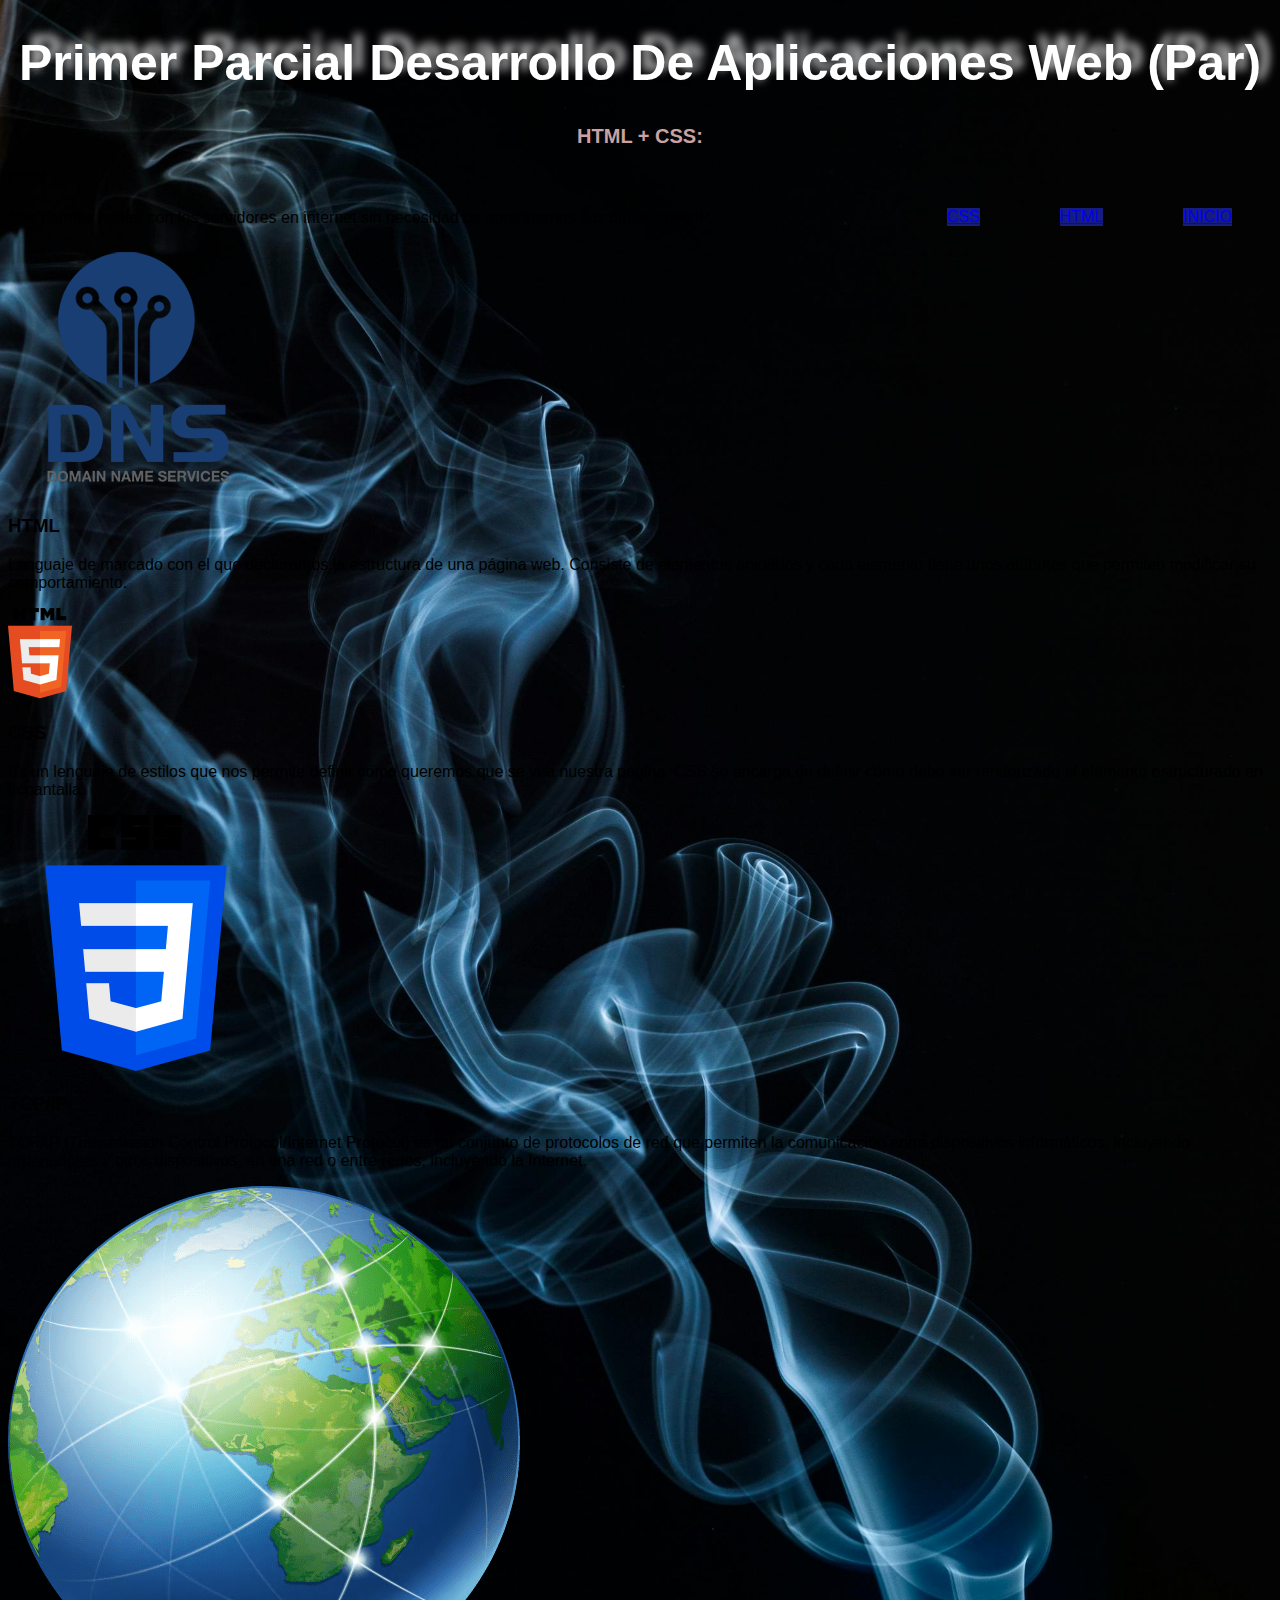
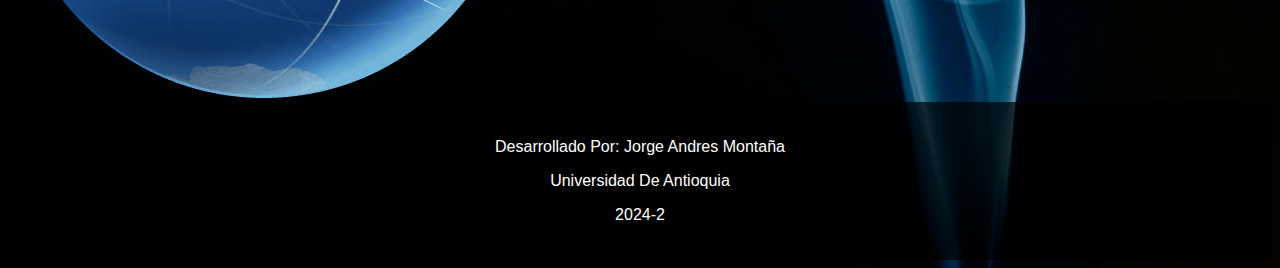
==== index.html @ a6daa438 "se empezo css y se corrigieron cosas en el html" ====
<!DOCTYPE html>
<html lang = "es">
<head>
    <meta charset = "UTF-8">
    <title>Parcial 1</title>
    <link rel="stylesheet" href="style.css">
</head>
<body>
    <section>
        <h1 class="titulo">Primer Parcial Desarrollo De Aplicaciones Web (Par)</h1>
        <h3 class="subtitulo">HTML + CSS:</h3>
    <section>
    <nav>
        <ul>
            <li><a href="/index.html">INICIO</a></li>
            <li><a href="/pages/HTML.html">HTML</a></li>
            <li><a href="/pages/CSS.html">CSS</a></li>
        </ul>
    </nav>
    <div class="container">
        <div class="containers-center">
            <div class="containers-horizoltales">

                <section class="dns">
                    <h3>DNS</h3>
                    <p class="parrafos">Nos permite hablar con los servidores en internet sin necesidad de aprendernos sus direcciones IP.</p>
                    <div class="dns-img">
                        <img src="DNS_logo.png" alt="Logo DNS">
                    </div>
                </section>

                <div class="containers-verticales">
                        <section class="html">
                            <h3>HTML</h3>
                            <p class="parrafos">Lenguaje de marcado con el que declaramos la estructura de una página web. Consiste de elementos anidados y cada elemento tiene unos atributos que permiten modificar su comportamiento.</p>
                            <div class="html-img">
                                <img src="html.png" alt="Logo HTML">
                            </div>
                        <section>
                        <section class="css">
                            <h3>CSS</h3>
                            <p class="parrafos">Es un lenguaje de estilos que nos permite definir cómo queremos que se vea nuestra página.
                                CSS se encarga de definir cómo debe ser renderizado el elemento estructurado en la pantalla. </p>
                            <div class="css-img">
                                <img src="css.png" alt="Logo CSS">
                            </div>
                        <section>  
                <div>

                <section class="Tcp/ip">
                    <h3>TCP/IP</h3>
                    <p class="parrafos">TCP/IP (Transmission Control Protocol/Internet Protocol) es un conjunto de protocolos de red que permiten la comunicación entre dispositivos informáticos, incluyendo ordenadores y otros dispositivos, en una red o entre redes, incluyendo la Internet.</p>
                    <div class="tcp/ip-img">
                        <img src="tcp.png" alt="Logo TCP/IP">
                    </div>
                <section>
            <div>
                
        </div>   
    </div>
</body>
<footer>
    <p>Desarrollado Por: Jorge Andres Montaña</p>
    <p>Universidad De Antioquia</p>
    <p>2024-2</p>
</footer>
</html>
---- style.css ----
body {
    background-image: url('fondo.jpg');
    background-size: cover;
    background-repeat: no-repeat;
    font-family: 'Poppins', sans-serif;
}

.header {
    text-align: center;
    margin-top: 20px;
}
.titulo {
    text-align: center;
    font-size: 50px;
    color:  white;
    text-shadow: 10px -10px 10px rgba(255, 255, 255, 0.8);
    font-family: 'Arial', sans-serif;
}
.subtitulo {
    text-align: center;
    font-size: 20px;
    color:  rgb(202, 162, 162);
}
nav ul li{
    float: right;
    list-style: none;
    margin: 40px;
    background-color: rgb(22, 29, 126);

}
footer {
    text-align: center;
    padding: 20px;
    background: rgba(0, 0, 0, 0.7);
    color: white;
}
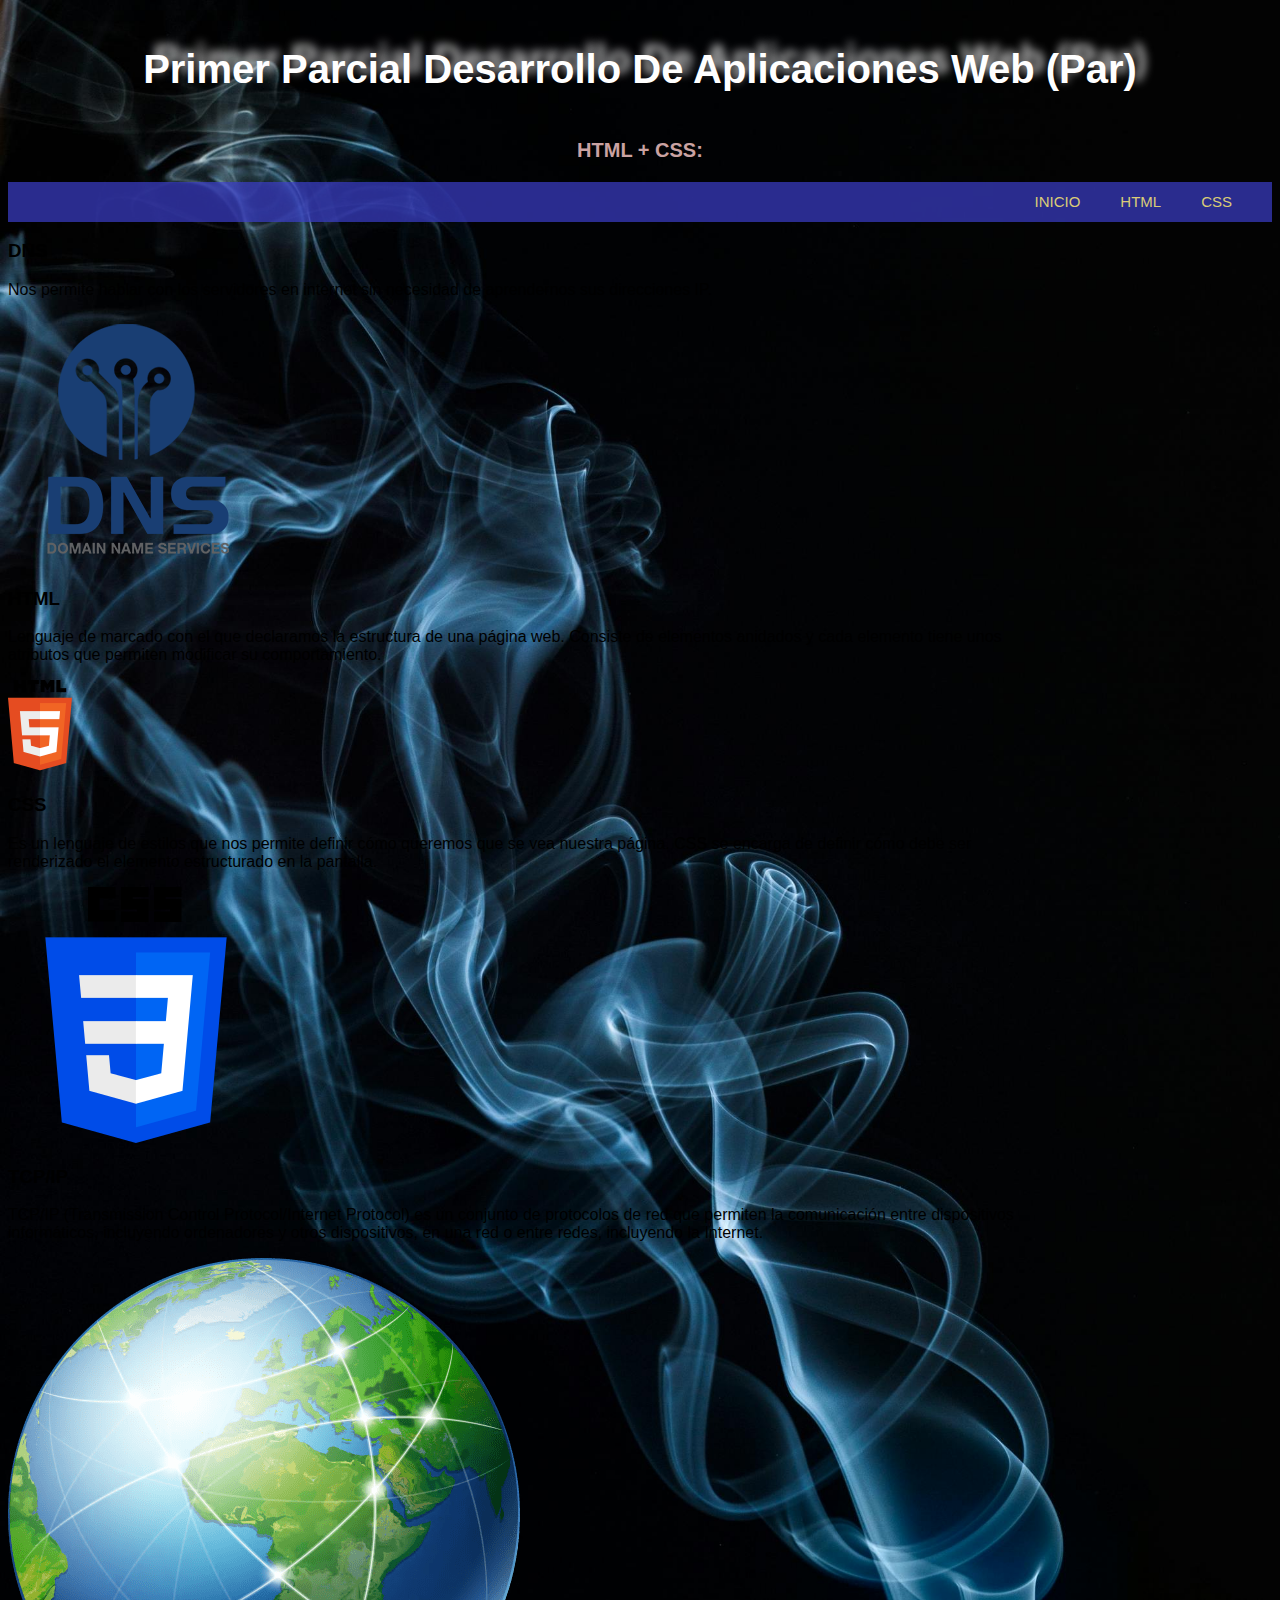
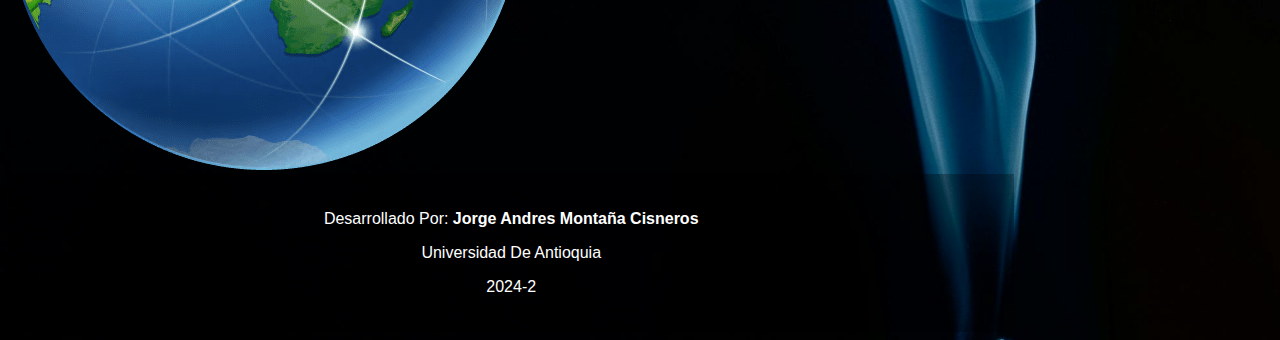
==== commit 6ec910c7: "se organizo en carpetas las imagenes  y se realizaron algunos ajustes" ====
--- a/index.html
+++ b/index.html
@@ -25,7 +25,7 @@
                     <h3>DNS</h3>
                     <p class="parrafos">Nos permite hablar con los servidores en internet sin necesidad de aprendernos sus direcciones IP.</p>
                     <div class="dns-img">
-                        <img src="DNS_logo.png" alt="Logo DNS">
+                        <img src="imagenes/DNS_logo.png" alt="Logo DNS">
                     </div>
                 </section>
 
@@ -34,7 +34,7 @@
                             <h3>HTML</h3>
                             <p class="parrafos">Lenguaje de marcado con el que declaramos la estructura de una página web. Consiste de elementos anidados y cada elemento tiene unos atributos que permiten modificar su comportamiento.</p>
                             <div class="html-img">
-                                <img src="html.png" alt="Logo HTML">
+                                <img src="imagenes/html.png" alt="Logo HTML">
                             </div>
                         <section>
                         <section class="css">
@@ -42,7 +42,7 @@
                             <p class="parrafos">Es un lenguaje de estilos que nos permite definir cómo queremos que se vea nuestra página.
                                 CSS se encarga de definir cómo debe ser renderizado el elemento estructurado en la pantalla. </p>
                             <div class="css-img">
-                                <img src="css.png" alt="Logo CSS">
+                                <img src="imagenes/css.png" alt="Logo CSS">
                             </div>
                         <section>  
                 <div>
@@ -51,7 +51,7 @@
                     <h3>TCP/IP</h3>
                     <p class="parrafos">TCP/IP (Transmission Control Protocol/Internet Protocol) es un conjunto de protocolos de red que permiten la comunicación entre dispositivos informáticos, incluyendo ordenadores y otros dispositivos, en una red o entre redes, incluyendo la Internet.</p>
                     <div class="tcp/ip-img">
-                        <img src="tcp.png" alt="Logo TCP/IP">
+                        <img src="imagenes/tcp.png" alt="Logo TCP/IP">
                     </div>
                 <section>
             <div>
@@ -60,7 +60,7 @@
     </div>
 </body>
 <footer>
-    <p>Desarrollado Por: Jorge Andres Montaña</p>
+    <p>Desarrollado Por: <strong>Jorge Andres Montaña Cisneros </strong></p>
     <p>Universidad De Antioquia</p>
     <p>2024-2</p>
 </footer>
--- a/style.css
+++ b/style.css
@@ -1,5 +1,5 @@
 body {
-    background-image: url('fondo.jpg');
+    background-image: url('imagenes/fondo.jpg');
     background-size: cover;
     background-repeat: no-repeat;
     font-family: 'Poppins', sans-serif;
@@ -11,26 +11,52 @@
 }
 .titulo {
     text-align: center;
-    font-size: 50px;
+    font-size: 40px;
     color:  white;
     text-shadow: 10px -10px 10px rgba(255, 255, 255, 0.8);
     font-family: 'Arial', sans-serif;
+    padding: 20px;
 }
 .subtitulo {
     text-align: center;
     font-size: 20px;
     color:  rgb(202, 162, 162);
+    
+    top: -10;
 }
-nav ul li{
+
+nav {
+    background-color: rgba(60, 63, 203, 0.7); /* Adjust the alpha value to control transparency */
+    padding: 20px;
+    margin-top: 20px;
+}
+nav ul {
+    list-style: none;
+    display: flex;
     float: right;
-    list-style: none;
-    margin: 40px;
-    background-color: rgb(22, 29, 126);
+    padding: 0;
+}
 
+nav ul li {
+    margin: -25px 20px;
 }
+
+nav ul li a {
+    color: rgb(219, 204, 119);
+    text-decoration: none;
+    font-size: 15px;
+}
+
+.container {
+    display: flex;
+    justify-content: center;
+    align-items: center;
+}
+.container
+
 footer {
     text-align: center;
     padding: 20px;
-    background: rgba(0, 0, 0, 0.7);
+    background: rgba(0, 0, 0, 0.3);
     color: white;
 }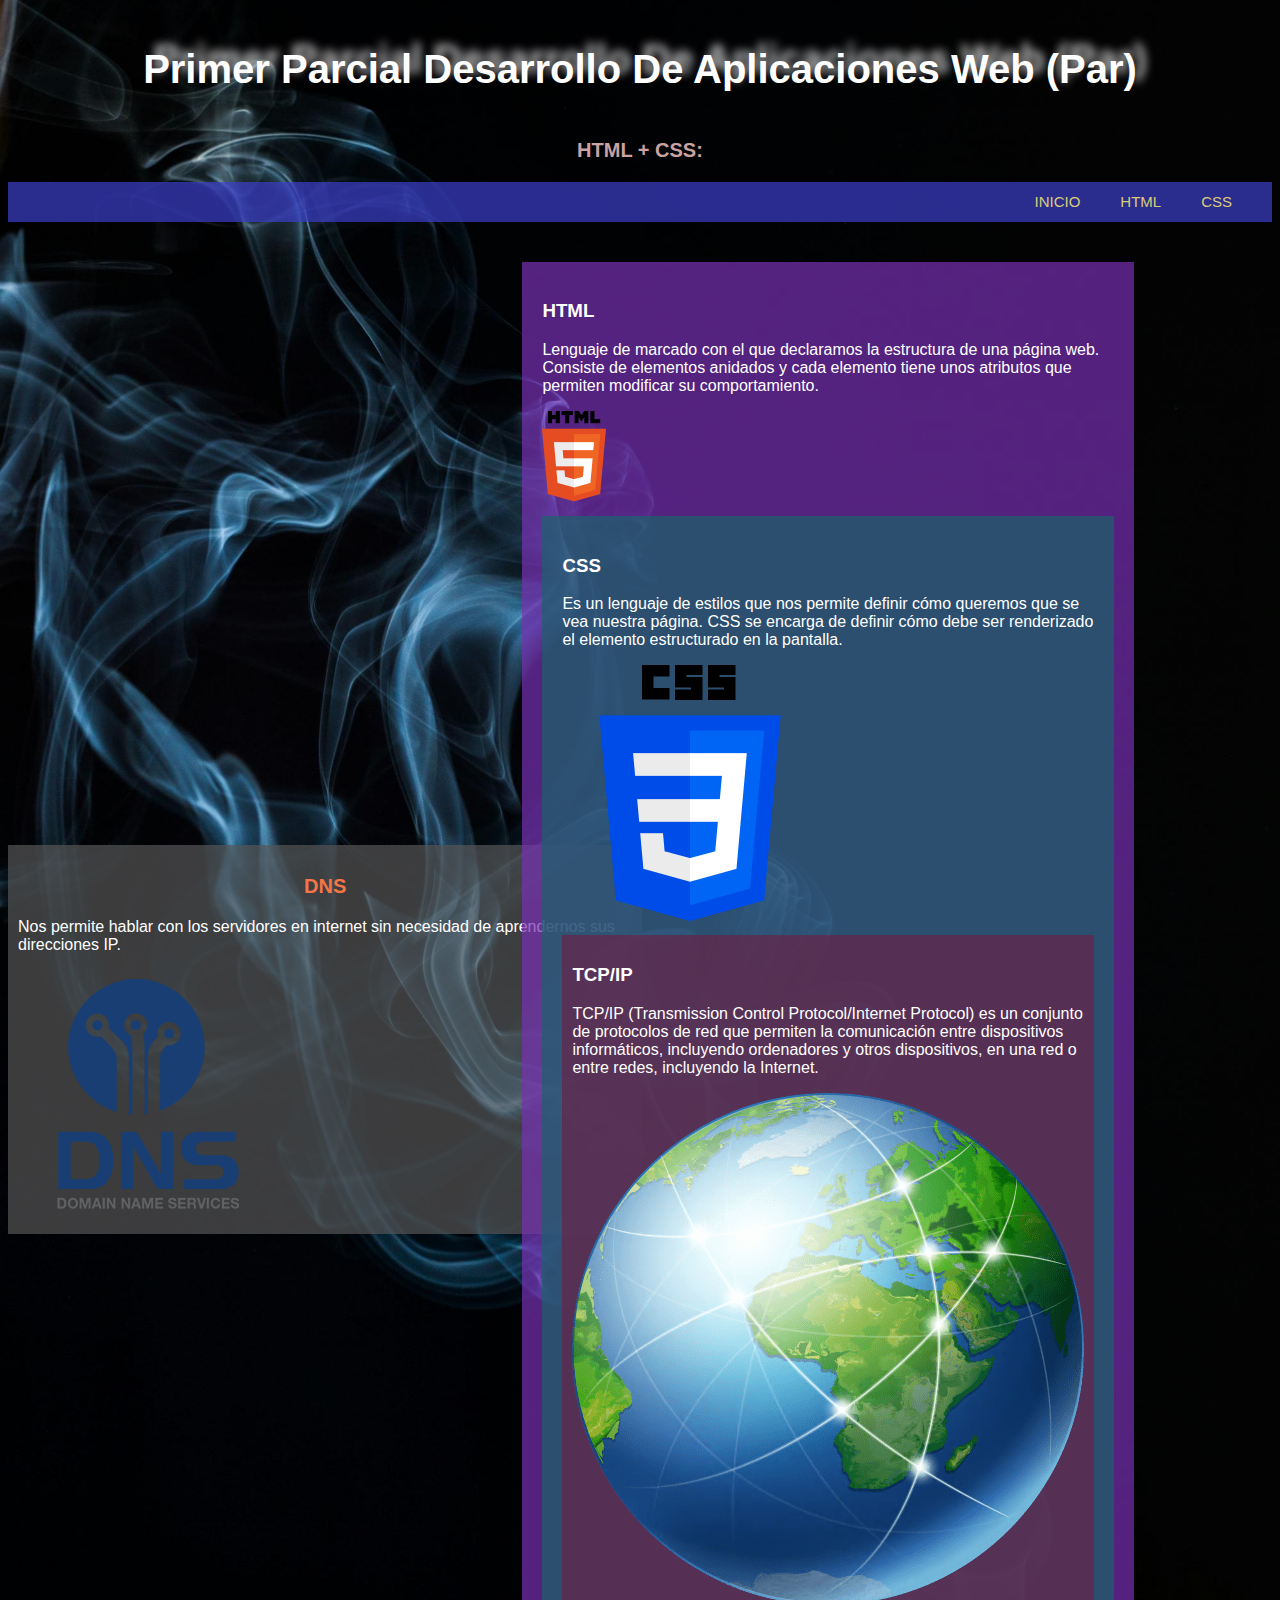
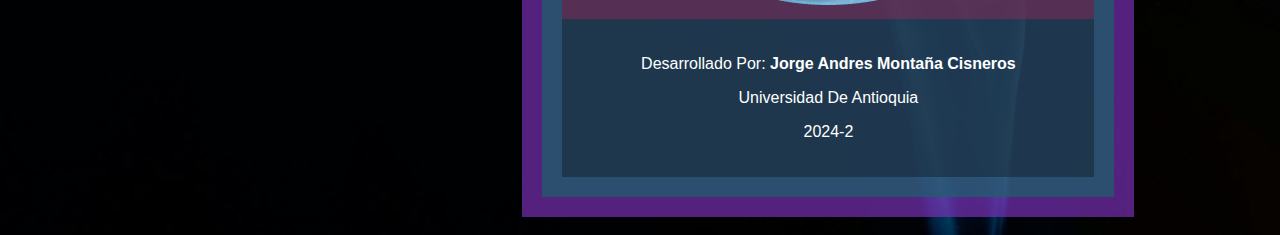
==== commit 2719c420: "se empezaron los contenedores de  css html, tcp y dns en css" ====
--- a/index.html
+++ b/index.html
@@ -22,9 +22,9 @@
             <div class="containers-horizoltales">
 
                 <section class="dns">
-                    <h3>DNS</h3>
+                    <h3 class="subtitulo2">DNS</h3>
                     <p class="parrafos">Nos permite hablar con los servidores en internet sin necesidad de aprendernos sus direcciones IP.</p>
-                    <div class="dns-img">
+                    <div class="logos">
                         <img src="imagenes/DNS_logo.png" alt="Logo DNS">
                     </div>
                 </section>
@@ -33,7 +33,7 @@
                         <section class="html">
                             <h3>HTML</h3>
                             <p class="parrafos">Lenguaje de marcado con el que declaramos la estructura de una página web. Consiste de elementos anidados y cada elemento tiene unos atributos que permiten modificar su comportamiento.</p>
-                            <div class="html-img">
+                            <div class="logos">
                                 <img src="imagenes/html.png" alt="Logo HTML">
                             </div>
                         <section>
@@ -41,16 +41,16 @@
                             <h3>CSS</h3>
                             <p class="parrafos">Es un lenguaje de estilos que nos permite definir cómo queremos que se vea nuestra página.
                                 CSS se encarga de definir cómo debe ser renderizado el elemento estructurado en la pantalla. </p>
-                            <div class="css-img">
+                            <div class="logos">
                                 <img src="imagenes/css.png" alt="Logo CSS">
                             </div>
                         <section>  
                 <div>
 
-                <section class="Tcp/ip">
+                <section class="tcp">
                     <h3>TCP/IP</h3>
                     <p class="parrafos">TCP/IP (Transmission Control Protocol/Internet Protocol) es un conjunto de protocolos de red que permiten la comunicación entre dispositivos informáticos, incluyendo ordenadores y otros dispositivos, en una red o entre redes, incluyendo la Internet.</p>
-                    <div class="tcp/ip-img">
+                    <div class="logos">
                         <img src="imagenes/tcp.png" alt="Logo TCP/IP">
                     </div>
                 <section>
--- a/style.css
+++ b/style.css
@@ -26,7 +26,7 @@
 }
 
 nav {
-    background-color: rgba(60, 63, 203, 0.7); /* Adjust the alpha value to control transparency */
+    background-color: rgba(60, 63, 203, 0.7); 
     padding: 20px;
     margin-top: 20px;
 }
@@ -52,7 +52,55 @@
     justify-content: center;
     align-items: center;
 }
-.container
+
+
+.containers-horizoltales{
+    display: flex;
+    justify-content: center;
+    align-items: center;
+    margin-top: 20px;
+}
+.containers-verticales{
+    display: flex;
+    flex-direction: column;
+    justify-content: center;
+    align-items: center;
+    width: 33%;
+    padding: 10px;
+    margin: 0 10px;
+}
+
+.subtitulo2{
+    text-align: center;
+    font-size: 20px;
+    color:  rgb(246, 117, 70);
+}
+.dns {
+    background: rgba(86, 86, 86, 0.7);
+    color: white;
+    padding: 10px;
+    margin-top: 10px;
+}
+
+.html {
+    background: rgba(119, 49, 179, 0.7);
+    color: white;
+    padding: 20px;
+    margin-top: 10px;
+}
+.css {
+    background: rgba(27, 98, 105, 0.7);
+    color: white;
+    padding: 20px;
+    margin-top: 10px;
+}
+.tcp {
+    background: rgba(104, 36, 73, 0.7);
+    color: white;
+    padding: 10px;
+    margin-top: 10px;
+}
+
 
 footer {
     text-align: center;
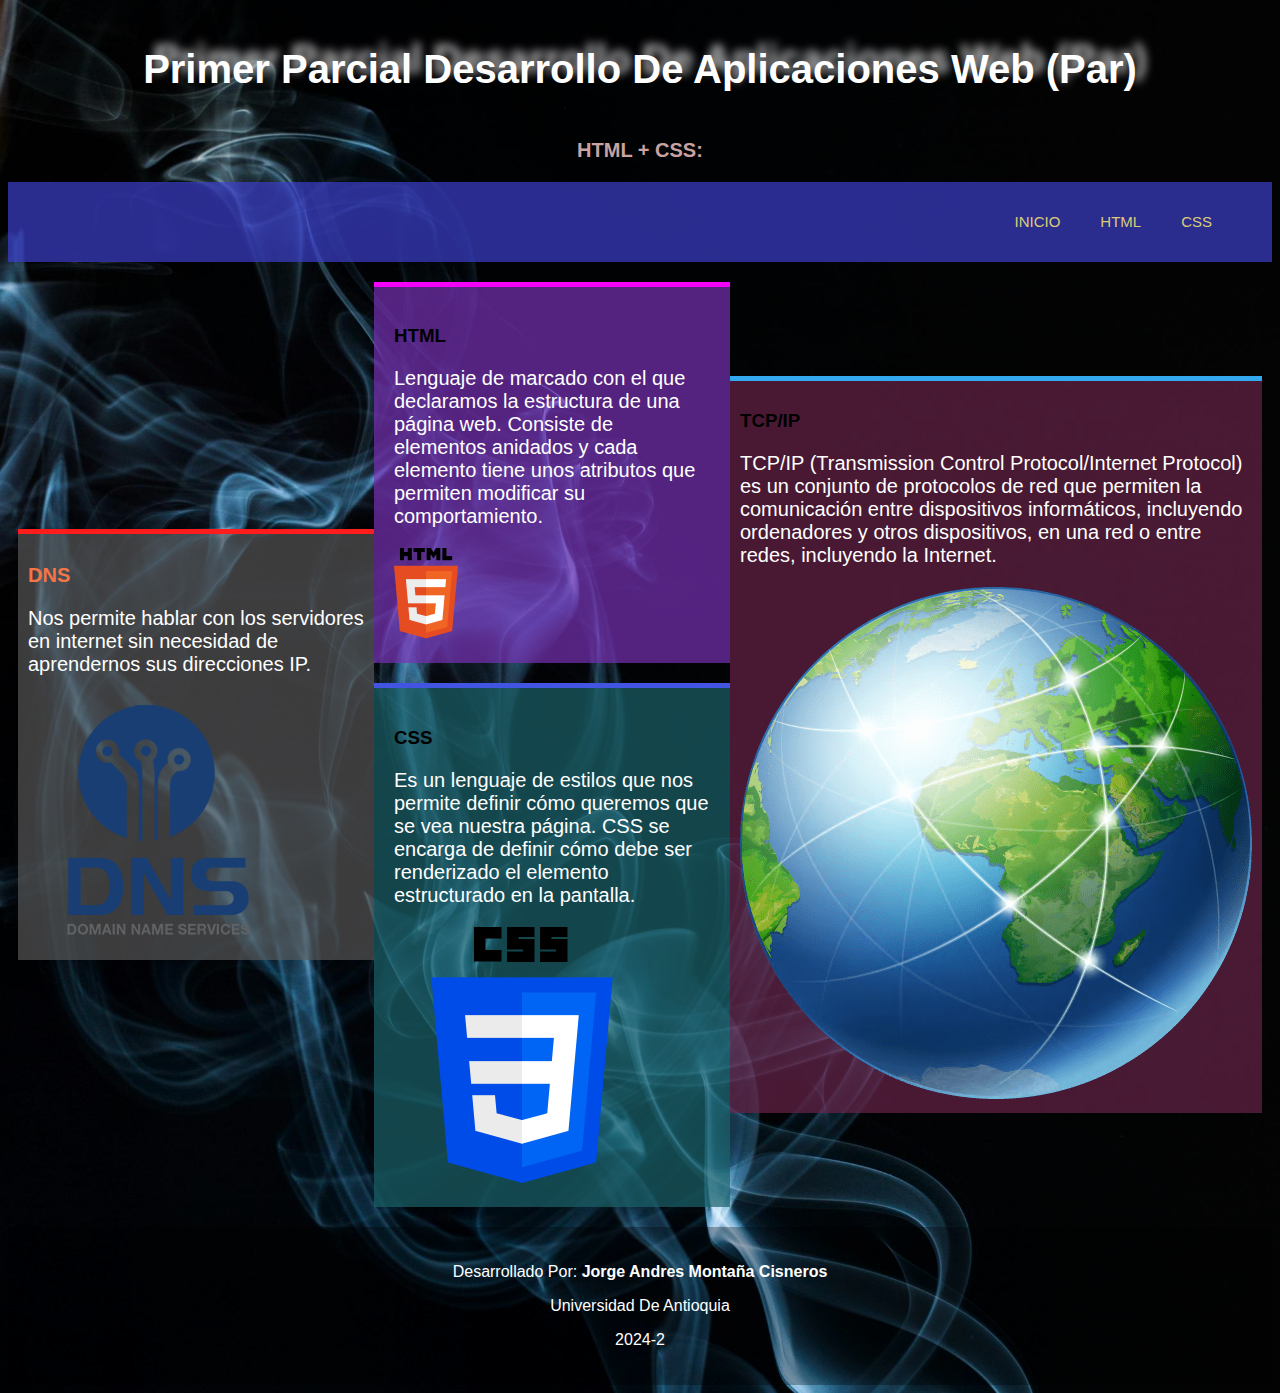
==== commit 1c924742: "se arreglo contenedores" ====
--- a/index.html
+++ b/index.html
@@ -9,7 +9,7 @@
     <section>
         <h1 class="titulo">Primer Parcial Desarrollo De Aplicaciones Web (Par)</h1>
         <h3 class="subtitulo">HTML + CSS:</h3>
-    <section>
+    </section>
     <nav>
         <ul>
             <li><a href="/index.html">INICIO</a></li>
@@ -19,42 +19,42 @@
     </nav>
     <div class="container">
         <div class="containers-center">
-            <div class="containers-horizoltales">
+            <div class="container-horizoltales">
 
                 <section class="dns">
                     <h3 class="subtitulo2">DNS</h3>
                     <p class="parrafos">Nos permite hablar con los servidores en internet sin necesidad de aprendernos sus direcciones IP.</p>
-                    <div class="logos">
+                    <div class="logo0">
                         <img src="imagenes/DNS_logo.png" alt="Logo DNS">
                     </div>
                 </section>
 
-                <div class="containers-verticales">
+                <div class="container-verticales">
                         <section class="html">
                             <h3>HTML</h3>
                             <p class="parrafos">Lenguaje de marcado con el que declaramos la estructura de una página web. Consiste de elementos anidados y cada elemento tiene unos atributos que permiten modificar su comportamiento.</p>
-                            <div class="logos">
+                            <div class="logo1">
                                 <img src="imagenes/html.png" alt="Logo HTML">
                             </div>
-                        <section>
+                        </section>
                         <section class="css">
                             <h3>CSS</h3>
                             <p class="parrafos">Es un lenguaje de estilos que nos permite definir cómo queremos que se vea nuestra página.
                                 CSS se encarga de definir cómo debe ser renderizado el elemento estructurado en la pantalla. </p>
-                            <div class="logos">
+                            <div class="logo2">
                                 <img src="imagenes/css.png" alt="Logo CSS">
                             </div>
-                        <section>  
-                <div>
+                        </section>  
+                    </div>
 
                 <section class="tcp">
                     <h3>TCP/IP</h3>
                     <p class="parrafos">TCP/IP (Transmission Control Protocol/Internet Protocol) es un conjunto de protocolos de red que permiten la comunicación entre dispositivos informáticos, incluyendo ordenadores y otros dispositivos, en una red o entre redes, incluyendo la Internet.</p>
-                    <div class="logos">
+                    <div class="logo3">
                         <img src="imagenes/tcp.png" alt="Logo TCP/IP">
                     </div>
-                <section>
-            <div>
+                </section>
+            </div>
                 
         </div>   
     </div>
--- a/style.css
+++ b/style.css
@@ -1,8 +1,8 @@
 body {
     background-image: url('imagenes/fondo.jpg');
     background-size: cover;
-    background-repeat: no-repeat;
-    font-family: 'Poppins', sans-serif;
+    background-repeat: repeat;
+    font-family: 'Arial', sans-serif;
 }
 
 .header {
@@ -21,13 +21,11 @@
     text-align: center;
     font-size: 20px;
     color:  rgb(202, 162, 162);
-    
-    top: -10;
+    top: -10px;
 }
-
 nav {
     background-color: rgba(60, 63, 203, 0.7); 
-    padding: 20px;
+    padding: 40px;
     margin-top: 20px;
 }
 nav ul {
@@ -47,60 +45,90 @@
     font-size: 15px;
 }
 
+
 .container {
     display: flex;
     justify-content: center;
     align-items: center;
 }
 
-
-.containers-horizoltales{
+.containers-center {
     display: flex;
     justify-content: center;
     align-items: center;
-    margin-top: 20px;
 }
-.containers-verticales{
+
+.containers{
+    width: 200px;
+    height: 150px;
+    margin: 10px;
+}
+
+.container-horizoltales{
+    display: flex;
+    justify-content: center;
+    align-items: center;
+}
+.container-verticales {
     display: flex;
     flex-direction: column;
-    justify-content: center;
+    justify-content: flex-start; /* Alinea mejor el contenido */
     align-items: center;
-    width: 33%;
-    padding: 10px;
-    margin: 0 10px;
+    width: 33%; /* Reduce un poco para evitar problemas de espacio */
+    margin: 10px;
 }
 
 .subtitulo2{
-    text-align: center;
+    text-align: left;
     font-size: 20px;
     color:  rgb(246, 117, 70);
 }
+.parrafos{
+    text-align: left;
+    font-size: 20px;
+    font-style: normal;
+    color:  white;
+}
 .dns {
+
     background: rgba(86, 86, 86, 0.7);
-    color: white;
+    width: 100%;
+    text-align: left;
     padding: 10px;
-    margin-top: 10px;
+    margin: 10px;
+    border-top: 5px solid #ff1c1c;
+    box-shadow: 0 0 30px rgba(0, 0, 0, 0.3);
 }
 
 .html {
     background: rgba(119, 49, 179, 0.7);
-    color: white;
+    width: 100%;
+    text-align: left;
     padding: 20px;
-    margin-top: 10px;
+    margin: 10px;
+    border-top: 5px solid rgb(243, 4, 248)
 }
 .css {
     background: rgba(27, 98, 105, 0.7);
-    color: white;
+    width: 100%;
+    text-align: left;
     padding: 20px;
-    margin-top: 10px;
+    margin: 10px;
+    border-top: 5px solid rgb(66, 84, 226)
 }
 .tcp {
     background: rgba(104, 36, 73, 0.7);
-    color: white;
+    width: 100%;
+    text-align: left;
     padding: 10px;
-    margin-top: 10px;
+    margin: 10px;
+    border-top: 5px solid rgb(50, 169, 240)
 }
 
+.logos {
+    width: 50px;
+    height: 50px;
+}
 
 footer {
     text-align: center;
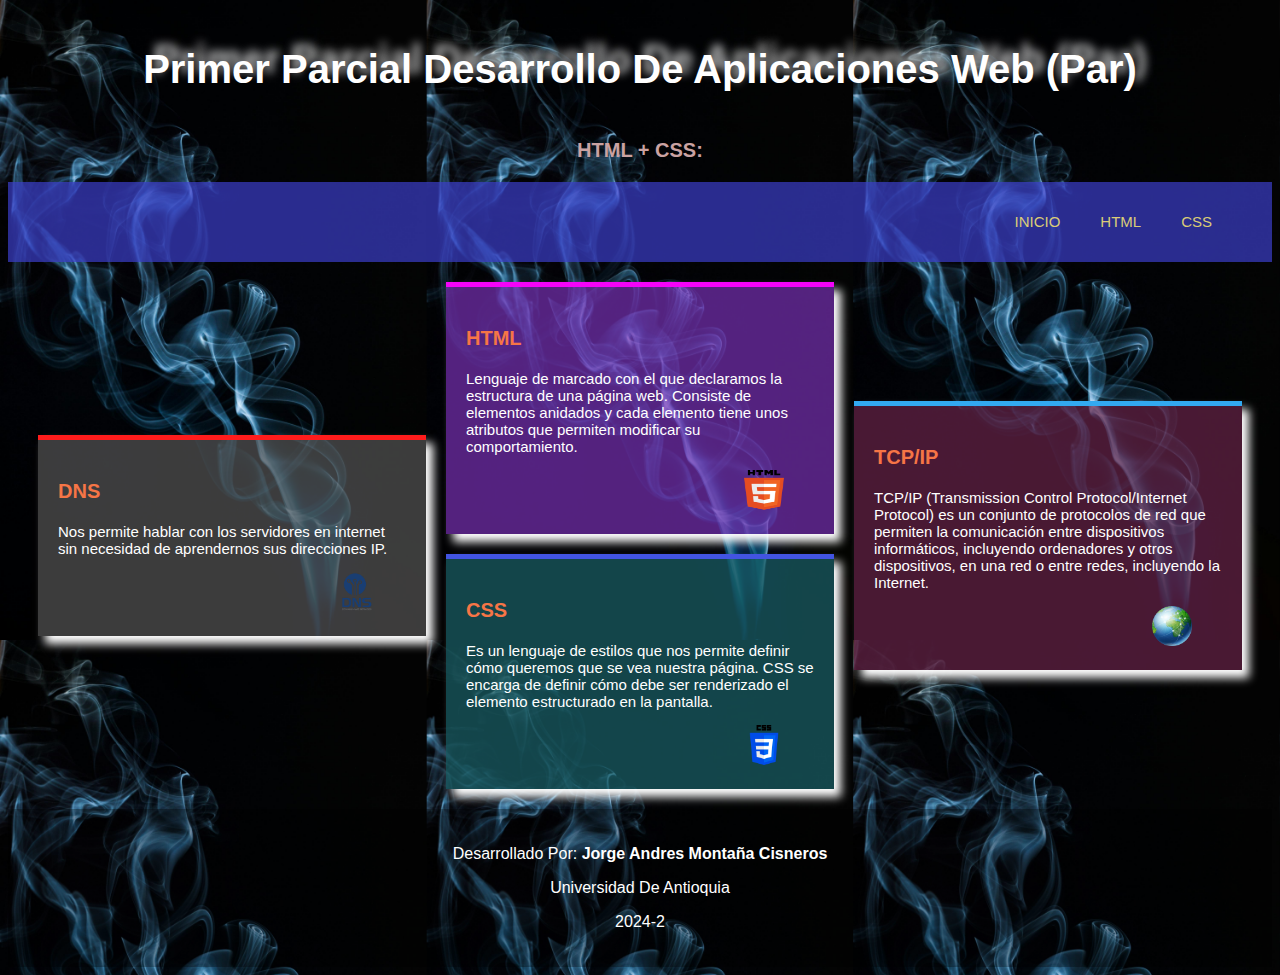
==== commit 6864b911: "se arreglaron contenedores e imagenes" ====
--- a/index.html
+++ b/index.html
@@ -24,34 +24,34 @@
                 <section class="dns">
                     <h3 class="subtitulo2">DNS</h3>
                     <p class="parrafos">Nos permite hablar con los servidores en internet sin necesidad de aprendernos sus direcciones IP.</p>
-                    <div class="logo0">
-                        <img src="imagenes/DNS_logo.png" alt="Logo DNS">
+                    <div class="logo">
+                        <img src="imagenes/DNS_logo.png" class="imagen1" alt="Logo DNS">
                     </div>
                 </section>
 
                 <div class="container-verticales">
                         <section class="html">
-                            <h3>HTML</h3>
+                            <h3 class="subtitulo2">HTML</h3>
                             <p class="parrafos">Lenguaje de marcado con el que declaramos la estructura de una página web. Consiste de elementos anidados y cada elemento tiene unos atributos que permiten modificar su comportamiento.</p>
-                            <div class="logo1">
-                                <img src="imagenes/html.png" alt="Logo HTML">
+                            <div class="logo">
+                                <img src="imagenes/html.png" class="imagen1" alt="Logo HTML">
                             </div>
                         </section>
                         <section class="css">
-                            <h3>CSS</h3>
+                            <h3 class="subtitulo2">CSS</h3>
                             <p class="parrafos">Es un lenguaje de estilos que nos permite definir cómo queremos que se vea nuestra página.
                                 CSS se encarga de definir cómo debe ser renderizado el elemento estructurado en la pantalla. </p>
-                            <div class="logo2">
-                                <img src="imagenes/css.png" alt="Logo CSS">
+                            <div class="logo">
+                                <img src="imagenes/css.png" class="imagen1" alt="Logo CSS">
                             </div>
                         </section>  
                     </div>
 
                 <section class="tcp">
-                    <h3>TCP/IP</h3>
+                    <h3 class="subtitulo2">TCP/IP</h3>
                     <p class="parrafos">TCP/IP (Transmission Control Protocol/Internet Protocol) es un conjunto de protocolos de red que permiten la comunicación entre dispositivos informáticos, incluyendo ordenadores y otros dispositivos, en una red o entre redes, incluyendo la Internet.</p>
-                    <div class="logo3">
-                        <img src="imagenes/tcp.png" alt="Logo TCP/IP">
+                    <div class="logo">
+                        <img src="imagenes/tcp.png" class="imagen1" alt="Logo TCP/IP">
                     </div>
                 </section>
             </div>
--- a/style.css
+++ b/style.css
@@ -1,7 +1,9 @@
 body {
     background-image: url('imagenes/fondo.jpg');
-    background-size: cover;
+    background-size: auto;
     background-repeat: repeat;
+    background-position: top left, top center, top right;
+    background-size: 33.33% auto;
     font-family: 'Arial', sans-serif;
 }
 
@@ -56,6 +58,7 @@
     display: flex;
     justify-content: center;
     align-items: center;
+
 }
 
 .containers{
@@ -85,50 +88,69 @@
 }
 .parrafos{
     text-align: left;
-    font-size: 20px;
+    font-size: 15px;
     font-style: normal;
     color:  white;
 }
 .dns {
 
     background: rgba(86, 86, 86, 0.7);
-    width: 100%;
-    text-align: left;
-    padding: 10px;
-    margin: 10px;
+    width: 33%;
+    padding: 20px;
+    margin: 30px;
     border-top: 5px solid #ff1c1c;
-    box-shadow: 0 0 30px rgba(0, 0, 0, 0.3);
+    box-shadow: 7px 8px 9px 0px rgb(255, 255, 255);
 }
 
 .html {
     background: rgba(119, 49, 179, 0.7);
     width: 100%;
-    text-align: left;
     padding: 20px;
     margin: 10px;
-    border-top: 5px solid rgb(243, 4, 248)
+    border-top: 5px solid rgb(243, 4, 248);
+    box-shadow: 7px 8px 9px 0px rgb(255, 255, 255);
+
 }
 .css {
     background: rgba(27, 98, 105, 0.7);
     width: 100%;
-    text-align: left;
     padding: 20px;
     margin: 10px;
-    border-top: 5px solid rgb(66, 84, 226)
+    border-top: 5px solid rgb(66, 84, 226);
+    box-shadow: 7px 8px 9px 0px rgb(255, 255, 255);
 }
 .tcp {
     background: rgba(104, 36, 73, 0.7);
-    width: 100%;
-    text-align: left;
-    padding: 10px;
-    margin: 10px;
-    border-top: 5px solid rgb(50, 169, 240)
+    width: 33%;
+    padding: 20px;
+    margin: 30px;
+    border-top: 5px solid rgb(50, 169, 240);
+    box-shadow: 7px 8px 9px 0px rgb(255, 255, 255);
 }
 
-.logos {
-    width: 50px;
-    height: 50px;
+.logo {
+    padding-left: 80%;
 }
+.imagen1{
+    width: 40px;
+    height: 40px;
+
+}
+.imagen2 {
+    width: 30px;
+    height: 30px;
+}
+
+.imagen3 {
+    width: 20px;
+    height: 20px;
+}
+
+.imagen4 {
+    width: 10px;
+    height: 10px;
+}
+
 
 footer {
     text-align: center;
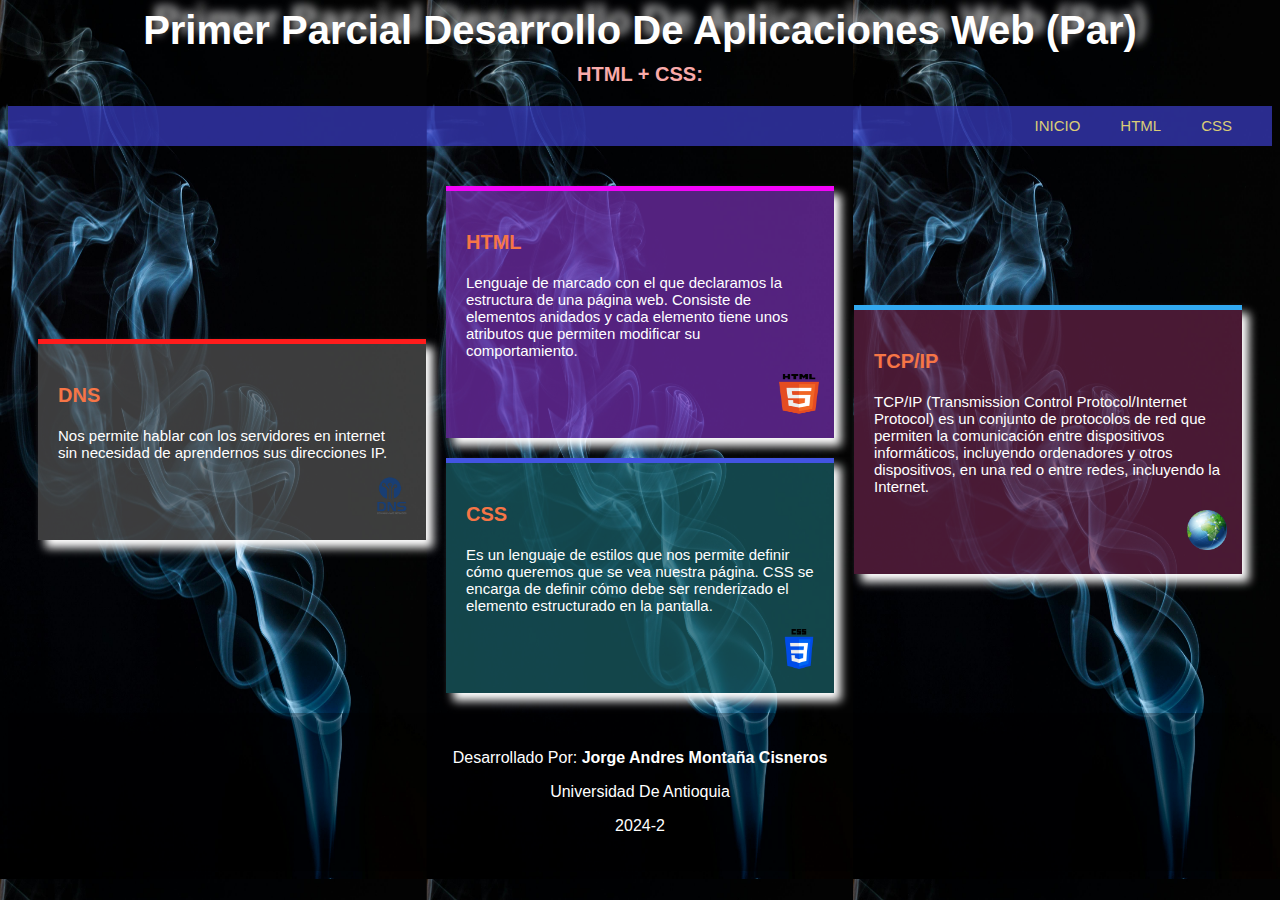
==== commit 90f77cbd: "se organizo en carpetas las paginas y otros ajustes" ====
--- a/index.html
+++ b/index.html
@@ -13,8 +13,8 @@
     <nav>
         <ul>
             <li><a href="/index.html">INICIO</a></li>
-            <li><a href="/pages/HTML.html">HTML</a></li>
-            <li><a href="/pages/CSS.html">CSS</a></li>
+            <li><a href="/pages/pagehtml.html">HTML</a></li>
+            <li><a href="/pages/pagecss.html">CSS</a></li>
         </ul>
     </nav>
     <div class="container">
--- a/style.css
+++ b/style.css
@@ -1,34 +1,36 @@
+
 body {
     background-image: url('imagenes/fondo.jpg');
-    background-size: auto;
     background-repeat: repeat;
     background-position: top left, top center, top right;
-    background-size: 33.33% auto;
-    font-family: 'Arial', sans-serif;
+    background-size: 33.33% 100%;
+    font-family: 'Poppins', sans-serif;
 }
 
 .header {
     text-align: center;
     margin-top: 20px;
 }
-.titulo {
+.titulo {   
     text-align: center;
     font-size: 40px;
     color:  white;
     text-shadow: 10px -10px 10px rgba(255, 255, 255, 0.8);
-    font-family: 'Arial', sans-serif;
-    padding: 20px;
+    margin: 5px
 }
 .subtitulo {
     text-align: center;
     font-size: 20px;
-    color:  rgb(202, 162, 162);
-    top: -10px;
+    color:  rgb(249, 170, 170);
+    margin: 10px
+    
+
 }
 nav {
     background-color: rgba(60, 63, 203, 0.7); 
-    padding: 40px;
+    padding: 20px;
     margin-top: 20px;
+    margin-bottom: 20px;
 }
 nav ul {
     list-style: none;
@@ -89,7 +91,6 @@
 .parrafos{
     text-align: left;
     font-size: 15px;
-    font-style: normal;
     color:  white;
 }
 .dns {
@@ -111,6 +112,7 @@
     box-shadow: 7px 8px 9px 0px rgb(255, 255, 255);
 
 }
+
 .css {
     background: rgba(27, 98, 105, 0.7);
     width: 100%;
@@ -119,6 +121,7 @@
     border-top: 5px solid rgb(66, 84, 226);
     box-shadow: 7px 8px 9px 0px rgb(255, 255, 255);
 }
+
 .tcp {
     background: rgba(104, 36, 73, 0.7);
     width: 33%;
@@ -129,7 +132,7 @@
 }
 
 .logo {
-    padding-left: 80%;
+    padding-left: 90%;
 }
 .imagen1{
     width: 40px;
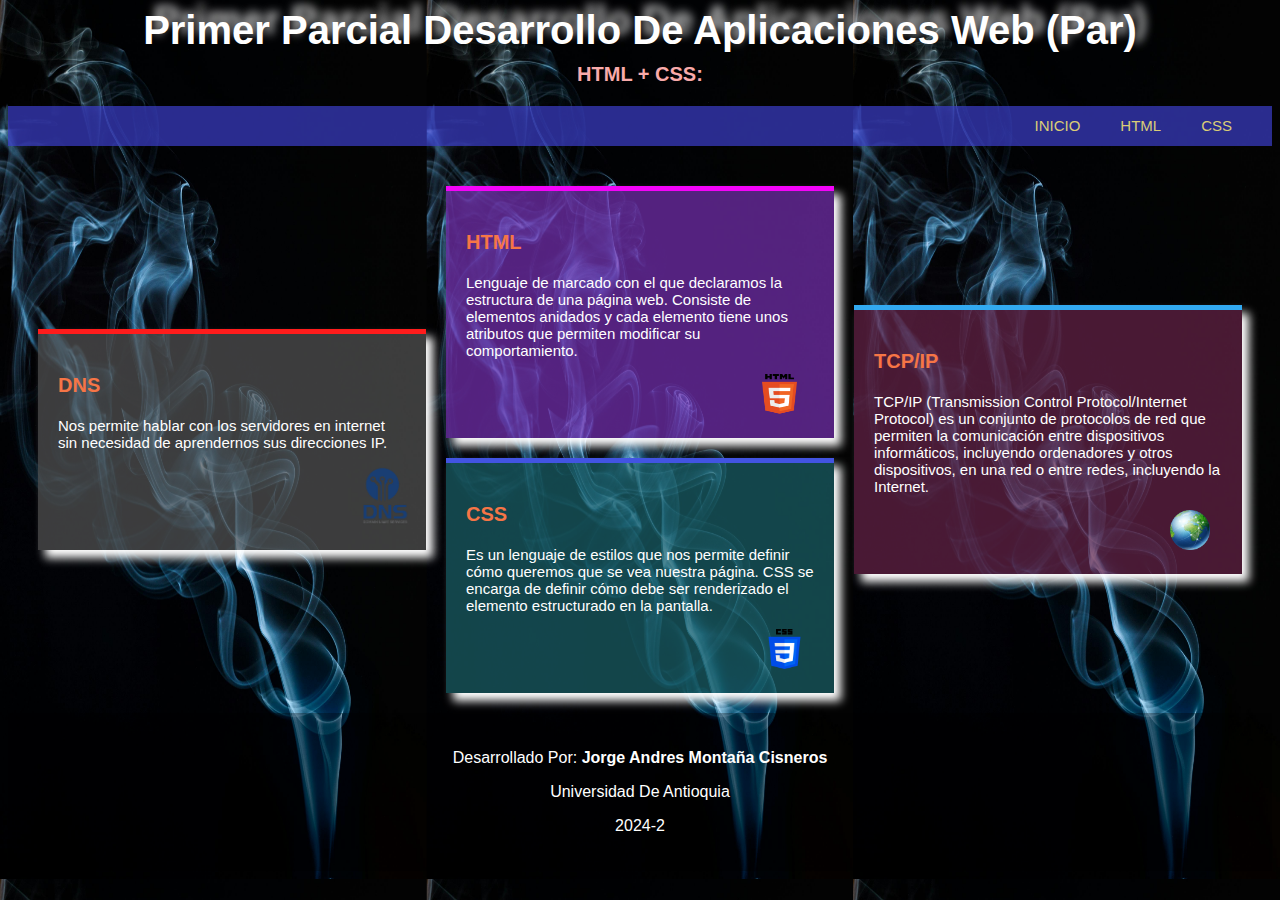
==== commit 49f1fa40: "algunos ajuste a imagenes y contenedores" ====
--- a/index.html
+++ b/index.html
@@ -34,7 +34,7 @@
                             <h3 class="subtitulo2">HTML</h3>
                             <p class="parrafos">Lenguaje de marcado con el que declaramos la estructura de una página web. Consiste de elementos anidados y cada elemento tiene unos atributos que permiten modificar su comportamiento.</p>
                             <div class="logo">
-                                <img src="imagenes/html.png" class="imagen1" alt="Logo HTML">
+                                <img src="imagenes/html.png" class="imagen2" alt="Logo HTML">
                             </div>
                         </section>
                         <section class="css">
@@ -42,7 +42,7 @@
                             <p class="parrafos">Es un lenguaje de estilos que nos permite definir cómo queremos que se vea nuestra página.
                                 CSS se encarga de definir cómo debe ser renderizado el elemento estructurado en la pantalla. </p>
                             <div class="logo">
-                                <img src="imagenes/css.png" class="imagen1" alt="Logo CSS">
+                                <img src="imagenes/css.png" class="imagen3" alt="Logo CSS">
                             </div>
                         </section>  
                     </div>
@@ -51,7 +51,7 @@
                     <h3 class="subtitulo2">TCP/IP</h3>
                     <p class="parrafos">TCP/IP (Transmission Control Protocol/Internet Protocol) es un conjunto de protocolos de red que permiten la comunicación entre dispositivos informáticos, incluyendo ordenadores y otros dispositivos, en una red o entre redes, incluyendo la Internet.</p>
                     <div class="logo">
-                        <img src="imagenes/tcp.png" class="imagen1" alt="Logo TCP/IP">
+                        <img src="imagenes/tcp.png" class="imagen4" alt="Logo TCP/IP">
                     </div>
                 </section>
             </div>
--- a/style.css
+++ b/style.css
@@ -4,7 +4,7 @@
     background-repeat: repeat;
     background-position: top left, top center, top right;
     background-size: 33.33% 100%;
-    font-family: 'Poppins', sans-serif;
+    font-family: Arial, Helvetica, sans-serif;
 }
 
 .header {
@@ -132,26 +132,26 @@
 }
 
 .logo {
-    padding-left: 90%;
+    padding-left: 85%;
 }
 .imagen1{
-    width: 40px;
-    height: 40px;
+    width: 60px;
+    height: 60px;
 
 }
 .imagen2 {
-    width: 30px;
-    height: 30px;
+    width: 35px;
+    height: 40px;
 }
 
 .imagen3 {
-    width: 20px;
-    height: 20px;
+    width: 45px;
+    height: 40px;
 }
 
 .imagen4 {
-    width: 10px;
-    height: 10px;
+    width: 40px;
+    height: 40px;
 }
 
 
